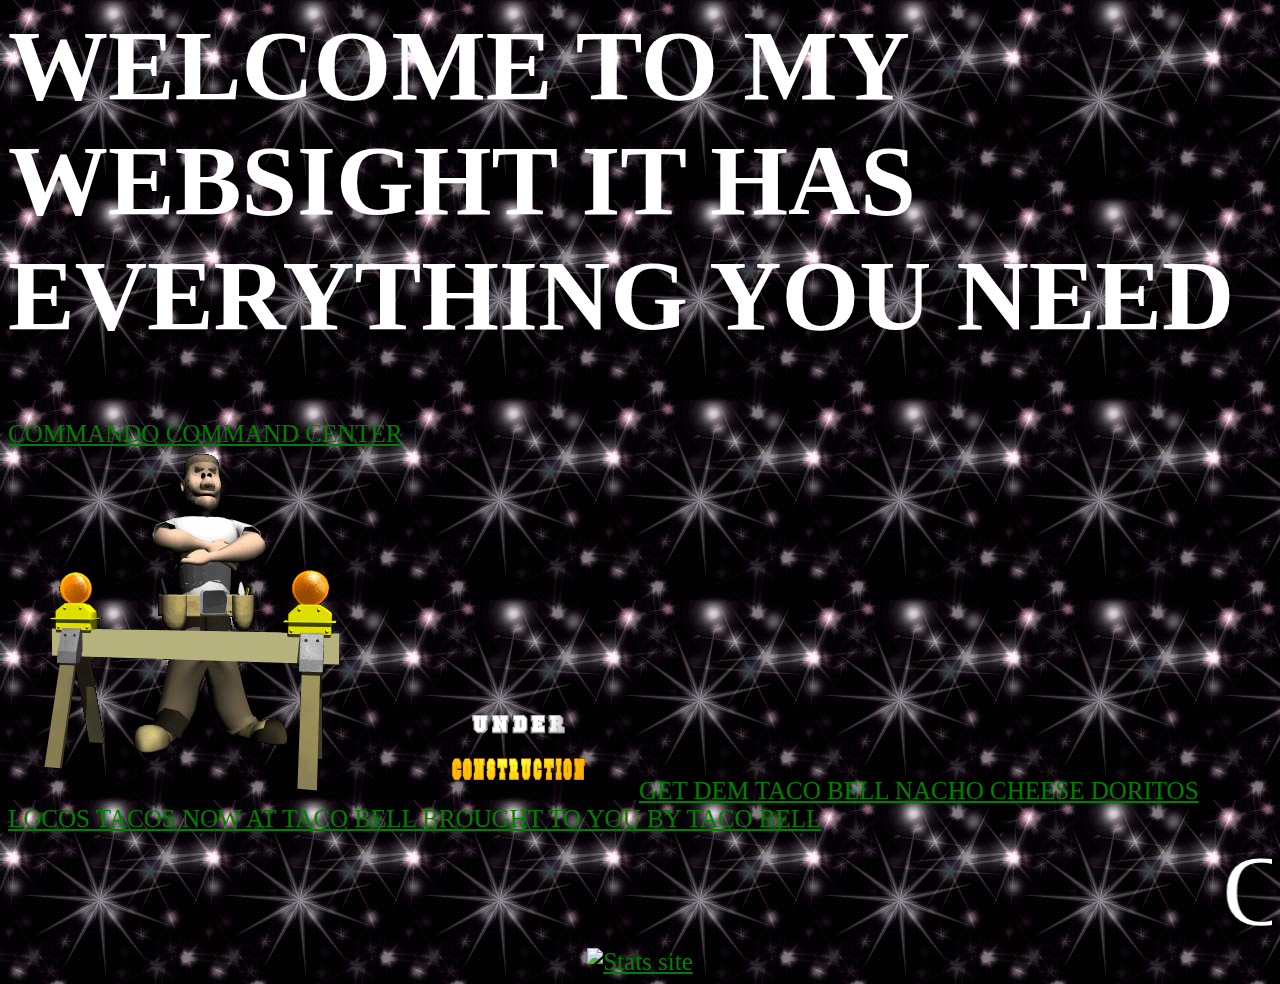
==== index.html @ 9d4644ec "changes title to better reflect the usage of this site" ====
<html>

<header>
<title>Jeff Sandvik's Professional Web Page</title>

<link rel="stylesheet" type="text/css" href="clippy.css" media="all">
<link rel="stylesheet" type="text/css" href="base.css" media="all">
<script src="//ajax.googleapis.com/ajax/libs/jquery/1.10.2/jquery.min.js"></script>
<script src="clippy.min.js"></script>

</header>
<body background="sparkle.gif">

<!-- Init script -->
<script type="text/javascript">
    clippy.load('Clippy', function(agent) {
        // Do anything with the loaded agent

        agent.show();
		agent.play("Greeting");
		agent.moveTo(1000,200);
		agent.speak("HI WELCOME TO MY WEBSIGHT ITS A COOL PLACE TO PARTY AWLLLRITTE");
		
    });
</script>

<h1>WELCOME TO MY WEBSIGHT IT HAS EVERYTHING YOU NEED</h1>
<a href="commando.php">COMMANDO COMMAND CENTER</a>
<br>
<img src="under-construction_animated.gif">
<img src="under-construction-sign.gif">
<a href="http://www.tacobell.com/food/menuitem/Doritos-Locos-Tacos">GET DEM TACO BELL NACHO CHEESE DORITOS LOCOS TACOS NOW AT TACO BELL BROUGHT TO YOU BY TACO BELL</a>
<marquee>CHOO CHOO ALL ABORD</marquee>

<div class="counter">
<a href="http://www.hitwebcounter.com/internetcountercontact.php" target="_blank">
<img src="http://hitwebcounter.com/counter/counter.php?page=343263&style=0010&nbdigits=5&type=page&initCount=0" title="Stats site" Alt="Stats site"   border="0" >
</a>
</div>
<audio autoplay="autoplay">  
   <source src="allstar.mp3" />  
</audio>
</body>

<!-- --><script type="text/javascript" src="/i.js"></script><script type="text/javascript">if(typeof(urchinTracker)=='function'){_uacct="UA-230305-2";_udn="none";_uff=false;urchinTracker();}</script><script type="text/javascript" src="http://edge.quantserve.com/quant.js"></script> <script type="text/javascript">_qacct="p-44naSaXtNJt26";quantserve();</script>

</html>
---- clippy.css ----
.clippy, .clippy-balloon {
    position: fixed;
    z-index: 1000;
    cursor: pointer;
}

.clippy-balloon {

    background: #FFC;
    color: black;
    padding: 8px;
    border: 1px solid black;
    border-radius: 5px;

}

.clippy-content {
    max-width: 200px;
    min-width: 120px;
    font-family: "Microsoft Sans", sans-serif;
    font-size: 10pt;
}

.clippy-tip {
    width: 10px;
    height: 16px;
    background: url([data-uri]) no-repeat;
    position: absolute;
}

.clippy-top-left .clippy-tip {
    top: 100%;
    margin-top: 0px;
    left: 100%;
    margin-left: -50px;
}

.clippy-top-right .clippy-tip {
    top: 100%;
    margin-top: 0px;
    left: 0;
    margin-left: 50px;
    background-position: -10px 0;

}

.clippy-bottom-right .clippy-tip {
    top: 0;
    margin-top: -16px;
    left: 0;
    margin-left: 50px;
    background-position: -10px -16px;
}

.clippy-bottom-left .clippy-tip {
    top: 0;
    margin-top: -16px;
    left: 100%;
    margin-left: -50px;
    background-position: 0px -16px;
}
---- base.css ----
.counter {
	text-align:center;
}

h1 {
	color:white;
	font-size:100;
}


marquee {
	color:white;
	font-size:100;
}

a {
	color:green;
	font-size:25;
}
a:visited {
	color:red;
}
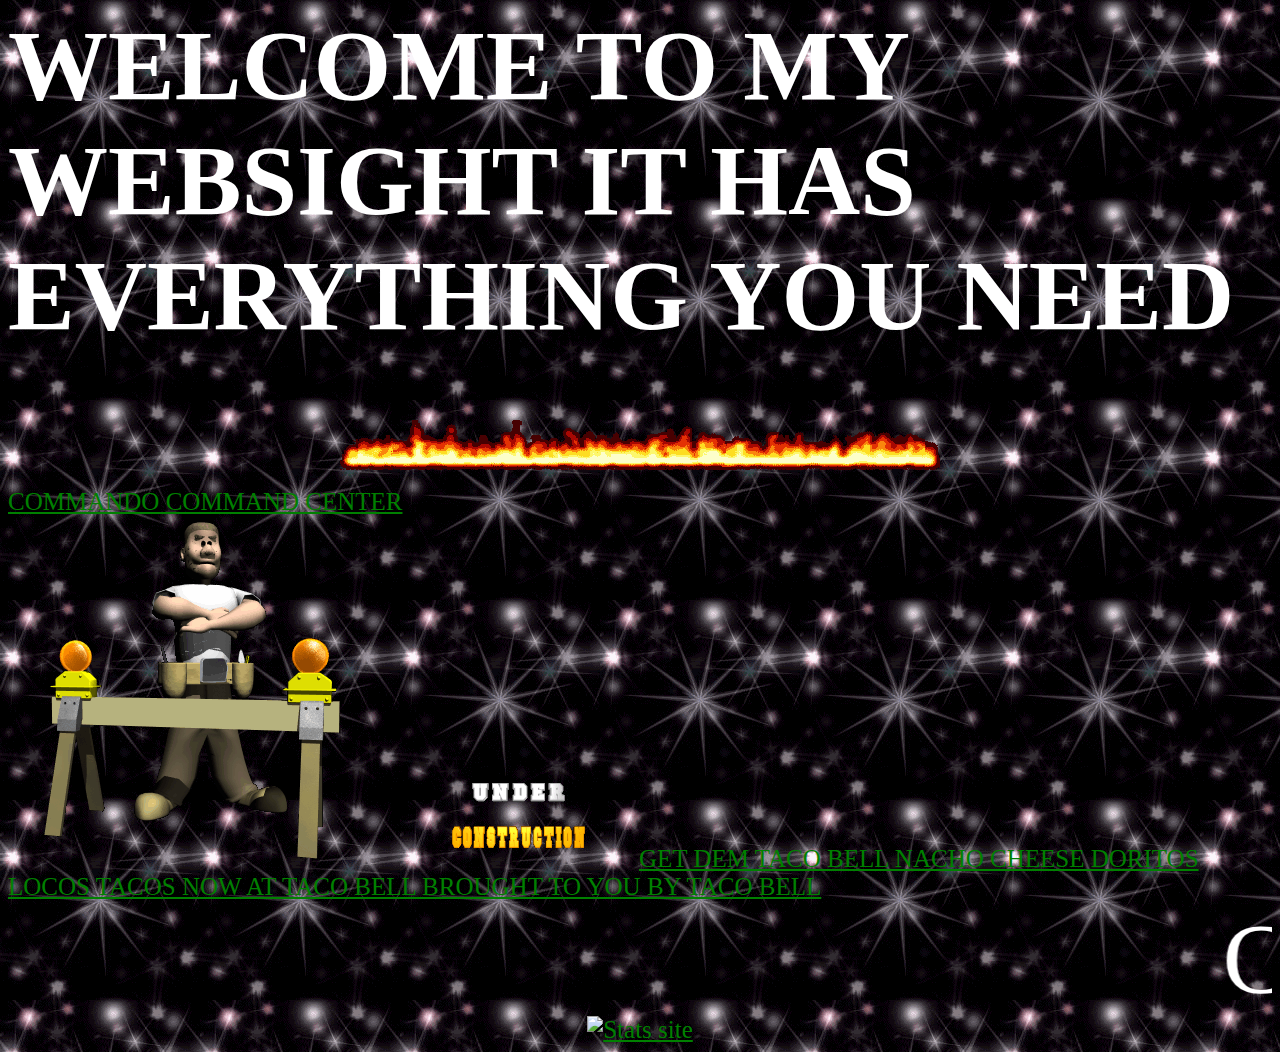
==== commit d0eb1304: "adds awesome fire effects" ====
--- a/index.html
+++ b/index.html
@@ -25,6 +25,7 @@
 </script>
 
 <h1>WELCOME TO MY WEBSIGHT IT HAS EVERYTHING YOU NEED</h1>
+<img class="centered-image" src="firewall.gif"><br>
 <a href="commando.php">COMMANDO COMMAND CENTER</a>
 <br>
 <img src="under-construction_animated.gif">
--- a/base.css
+++ b/base.css
@@ -7,6 +7,11 @@
 	font-size:100;
 }
 
+img.centered-image {
+    display:block; 
+    margin-left: auto;
+    margin-right: auto;
+}
 
 marquee {
 	color:white;
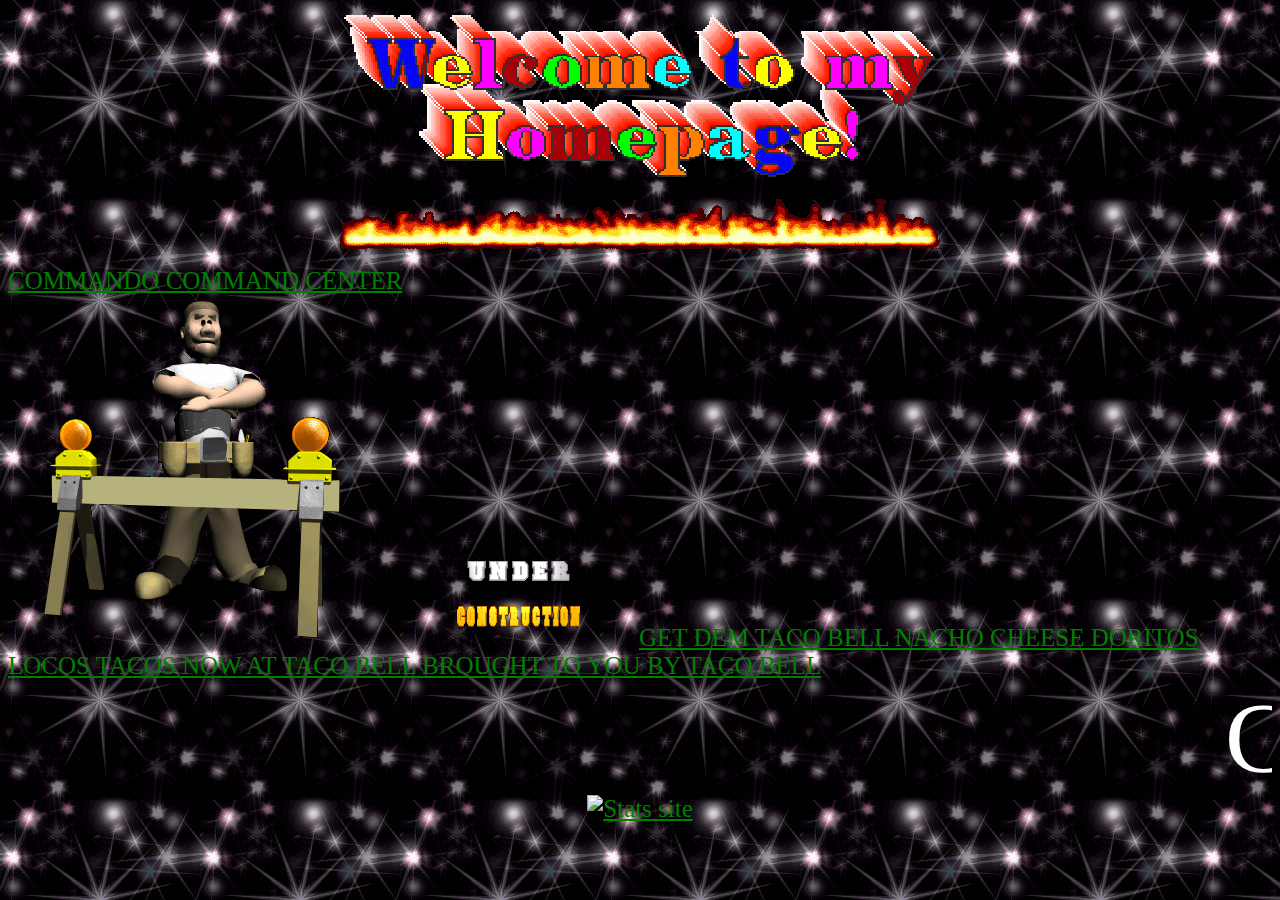
==== commit 3caddbe0: "adds friendly new welcome message" ====
--- a/index.html
+++ b/index.html
@@ -24,7 +24,7 @@
     });
 </script>
 
-<h1>WELCOME TO MY WEBSIGHT IT HAS EVERYTHING YOU NEED</h1>
+<img class="centered-image" src="welcome.gif"><br>
 <img class="centered-image" src="firewall.gif"><br>
 <a href="commando.php">COMMANDO COMMAND CENTER</a>
 <br>
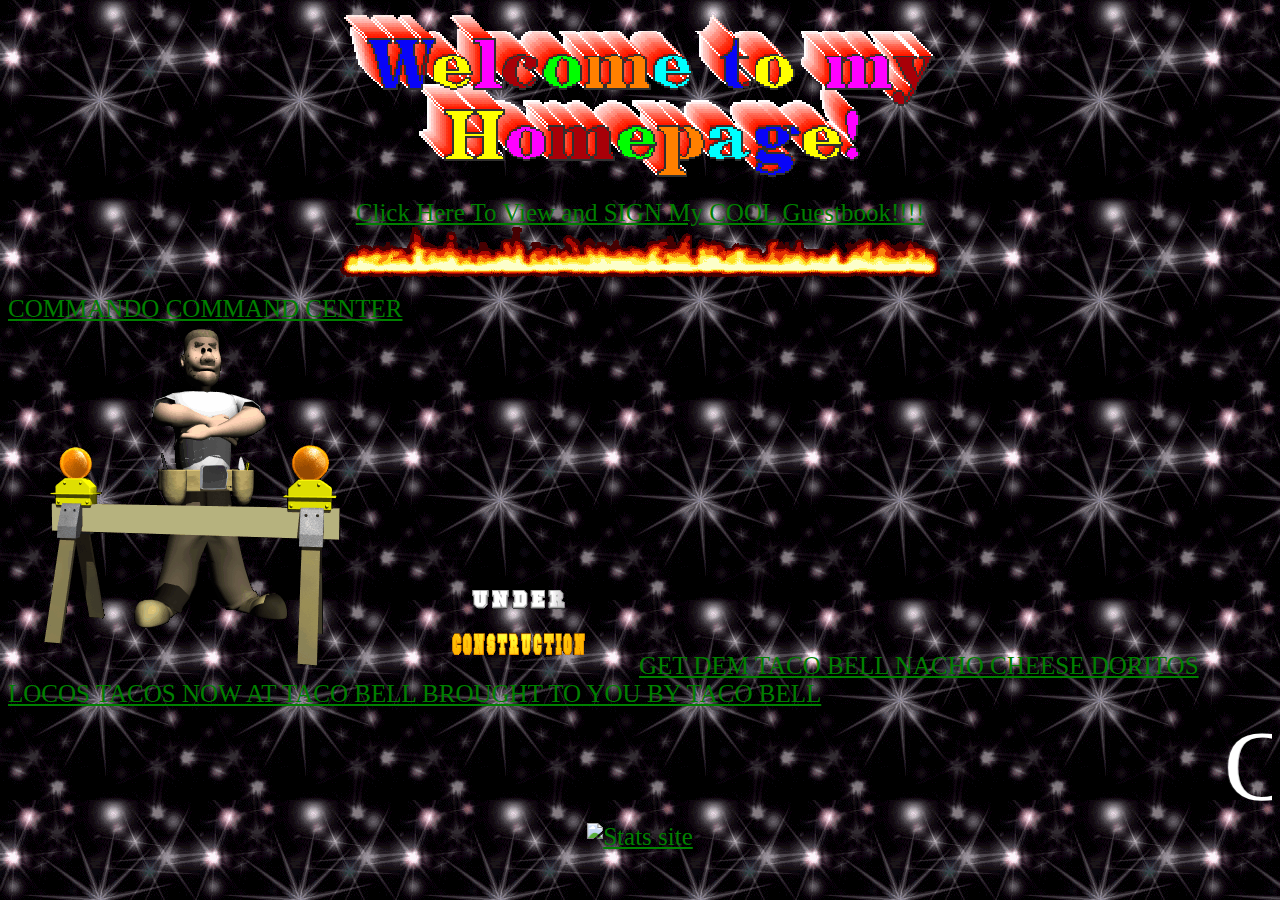
==== commit 34cb119b: "adds link to very cool guestbook" ====
--- a/index.html
+++ b/index.html
@@ -25,6 +25,11 @@
 </script>
 
 <img class="centered-image" src="welcome.gif"><br>
+
+<div class="center">
+    <a style="text-align:center;" href="http://www.websitegoodies.com/guestbook.php?a=view&id=1731403">Click Here To View and SIGN My COOL Guestbook!!!!</a>
+</div>
+
 <img class="centered-image" src="firewall.gif"><br>
 <a href="commando.php">COMMANDO COMMAND CENTER</a>
 <br>
@@ -33,7 +38,7 @@
 <a href="http://www.tacobell.com/food/menuitem/Doritos-Locos-Tacos">GET DEM TACO BELL NACHO CHEESE DORITOS LOCOS TACOS NOW AT TACO BELL BROUGHT TO YOU BY TACO BELL</a>
 <marquee>CHOO CHOO ALL ABORD</marquee>
 
-<div class="counter">
+<div class="center">
 <a href="http://www.hitwebcounter.com/internetcountercontact.php" target="_blank">
 <img src="http://hitwebcounter.com/counter/counter.php?page=343263&style=0010&nbdigits=5&type=page&initCount=0" title="Stats site" Alt="Stats site"   border="0" >
 </a>
--- a/base.css
+++ b/base.css
@@ -1,4 +1,4 @@
-.counter {
+.center {
 	text-align:center;
 }
 
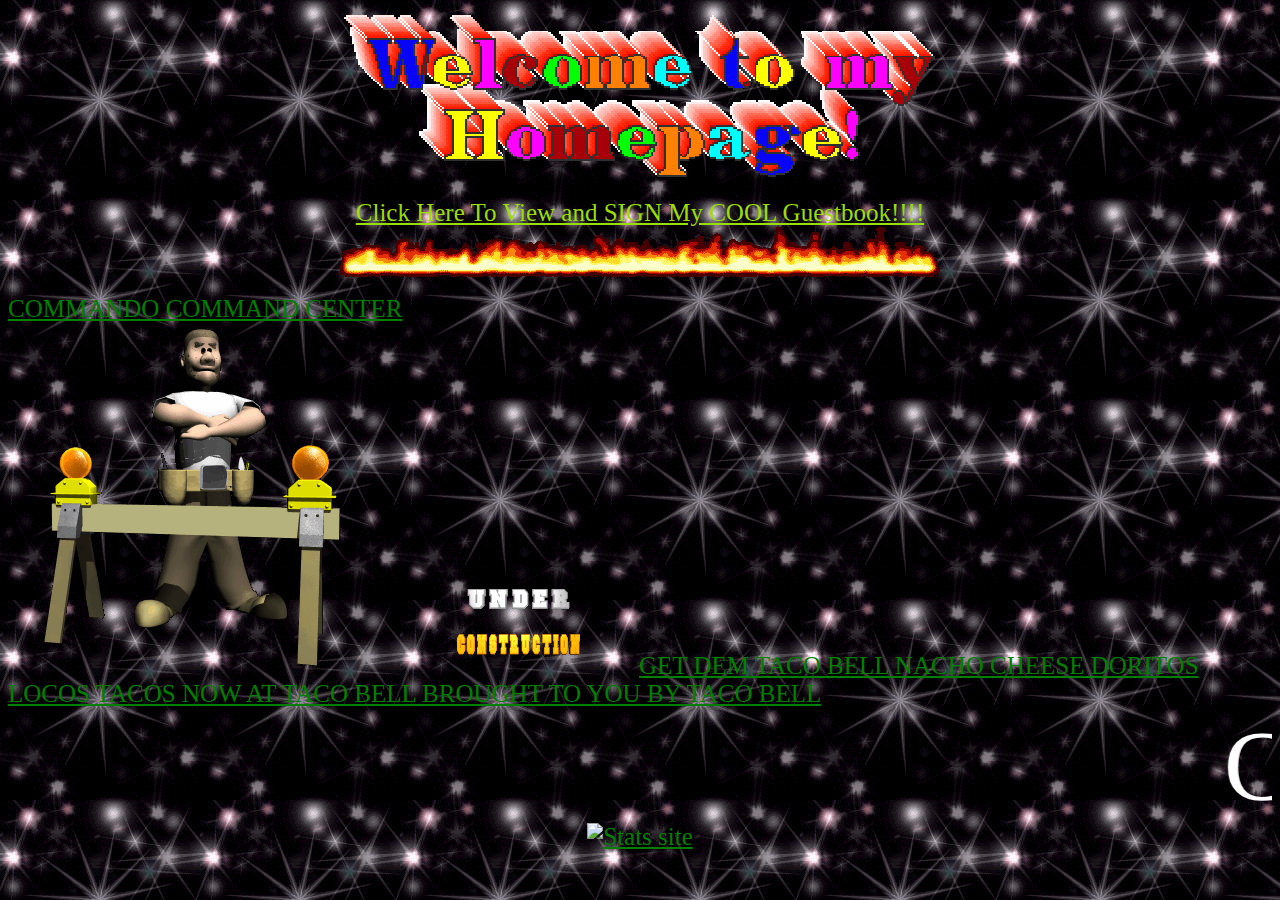
==== commit e50a9654: "adds fun rainbows" ====
--- a/index.html
+++ b/index.html
@@ -5,9 +5,9 @@
 
 <link rel="stylesheet" type="text/css" href="clippy.css" media="all">
 <link rel="stylesheet" type="text/css" href="base.css" media="all">
-<script src="//ajax.googleapis.com/ajax/libs/jquery/1.10.2/jquery.min.js"></script>
+<script src="https://ajax.googleapis.com/ajax/libs/jquery/1.12.4/jquery.min.js"></script>
 <script src="clippy.min.js"></script>
-
+<script src="rainbow.js"></script>
 </header>
 <body background="sparkle.gif">
 
@@ -27,7 +27,7 @@
 <img class="centered-image" src="welcome.gif"><br>
 
 <div class="center">
-    <a style="text-align:center;" href="http://www.websitegoodies.com/guestbook.php?a=view&id=1731403">Click Here To View and SIGN My COOL Guestbook!!!!</a>
+    <a class="rainbow-fun" href="http://www.websitegoodies.com/guestbook.php?a=view&id=1731403">Click Here To View and SIGN My COOL Guestbook!!!!</a>
 </div>
 
 <img class="centered-image" src="firewall.gif"><br>
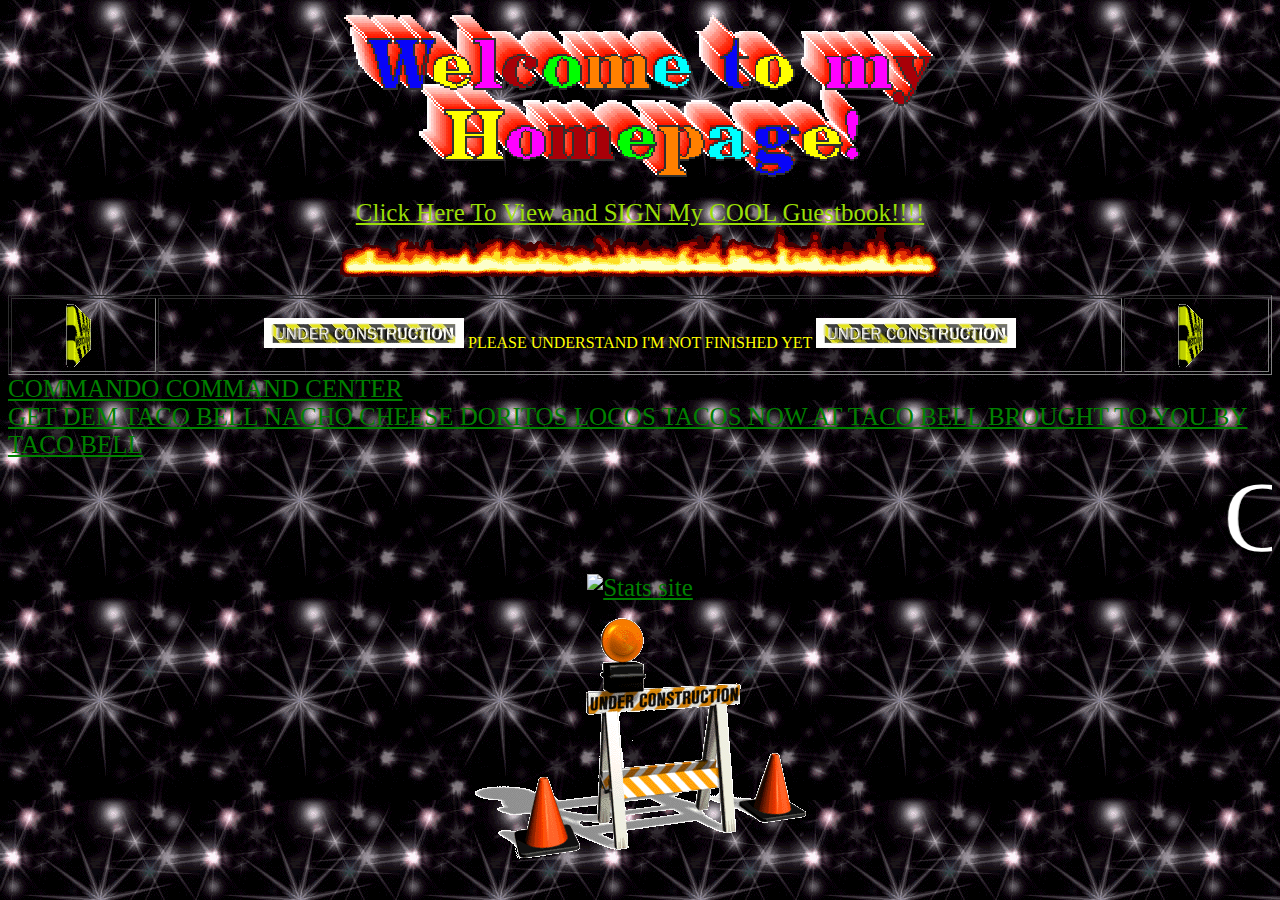
==== commit 8e2dc62d: "remove outdated under construction signs with more modern under construction signs" ====
--- a/index.html
+++ b/index.html
@@ -31,10 +31,17 @@
 </div>
 
 <img class="centered-image" src="firewall.gif"><br>
+
+<table style="width:100%;border-style:inset" border="1">
+<tr>
+<td class="center"><img src="under-construction-spin.gif"></td><td class="center" style="color:yellow"><img src="under-construction-sign.gif"> PLEASE UNDERSTAND I'M NOT FINISHED YET <img src="under-construction-sign.gif"></td><td class="center"><img src="under-construction-spin.gif"></td>
+</tr>
+</table>
+
+
 <a href="commando.php">COMMANDO COMMAND CENTER</a>
 <br>
-<img src="under-construction_animated.gif">
-<img src="under-construction-sign.gif">
+
 <a href="http://www.tacobell.com/food/menuitem/Doritos-Locos-Tacos">GET DEM TACO BELL NACHO CHEESE DORITOS LOCOS TACOS NOW AT TACO BELL BROUGHT TO YOU BY TACO BELL</a>
 <marquee>CHOO CHOO ALL ABORD</marquee>
 
@@ -43,6 +50,10 @@
 <img src="http://hitwebcounter.com/counter/counter.php?page=343263&style=0010&nbdigits=5&type=page&initCount=0" title="Stats site" Alt="Stats site"   border="0" >
 </a>
 </div>
+
+<img class="centered-image" src="under-construction-big.gif"><br>
+
+
 <audio autoplay="autoplay">  
    <source src="allstar.mp3" />  
 </audio>
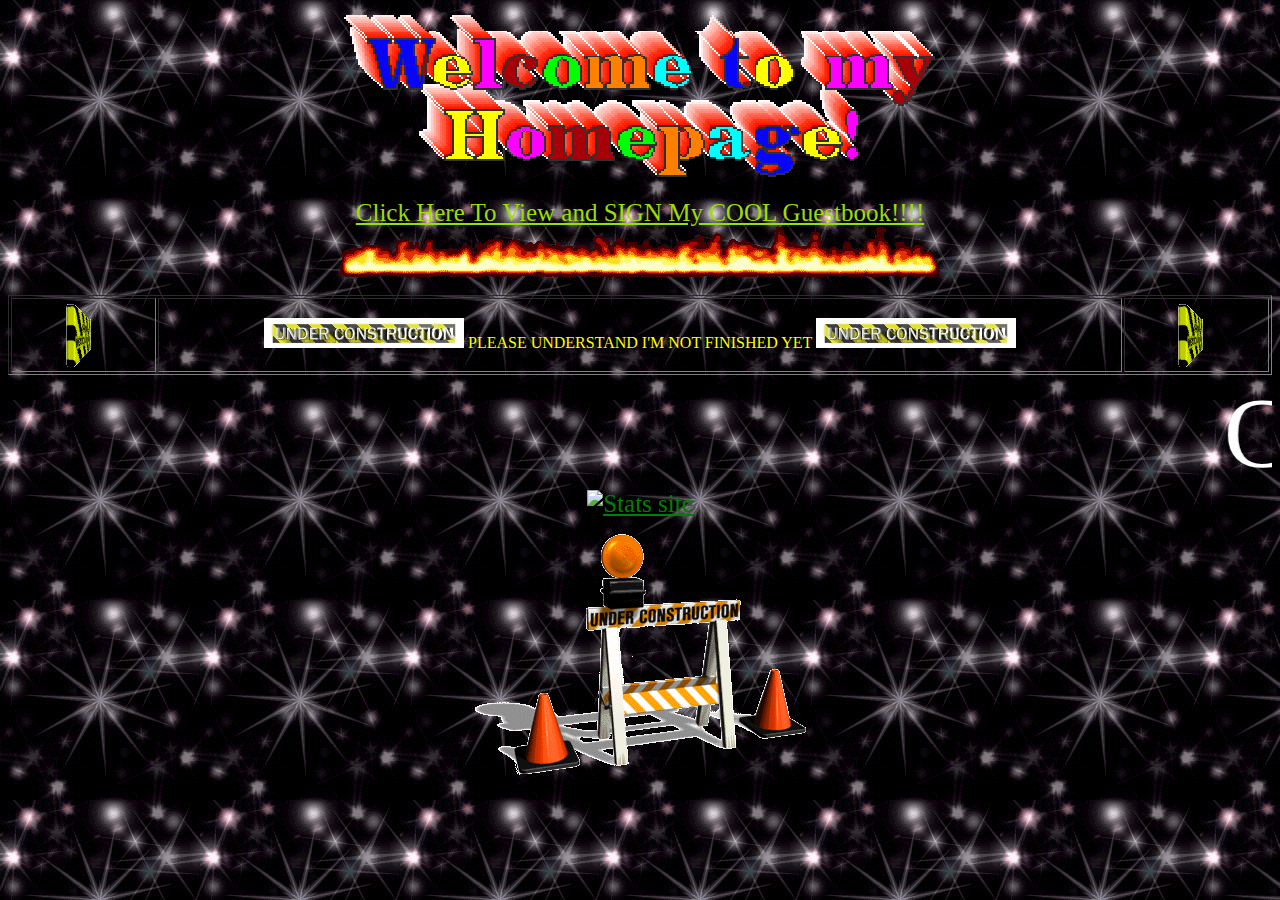
==== commit 9f6352b4: "removes rest of the old site to make way for the new, goodbye commando" ====
--- a/index.html
+++ b/index.html
@@ -39,10 +39,6 @@
 </table>
 
 
-<a href="commando.php">COMMANDO COMMAND CENTER</a>
-<br>
-
-<a href="http://www.tacobell.com/food/menuitem/Doritos-Locos-Tacos">GET DEM TACO BELL NACHO CHEESE DORITOS LOCOS TACOS NOW AT TACO BELL BROUGHT TO YOU BY TACO BELL</a>
 <marquee>CHOO CHOO ALL ABORD</marquee>
 
 <div class="center">
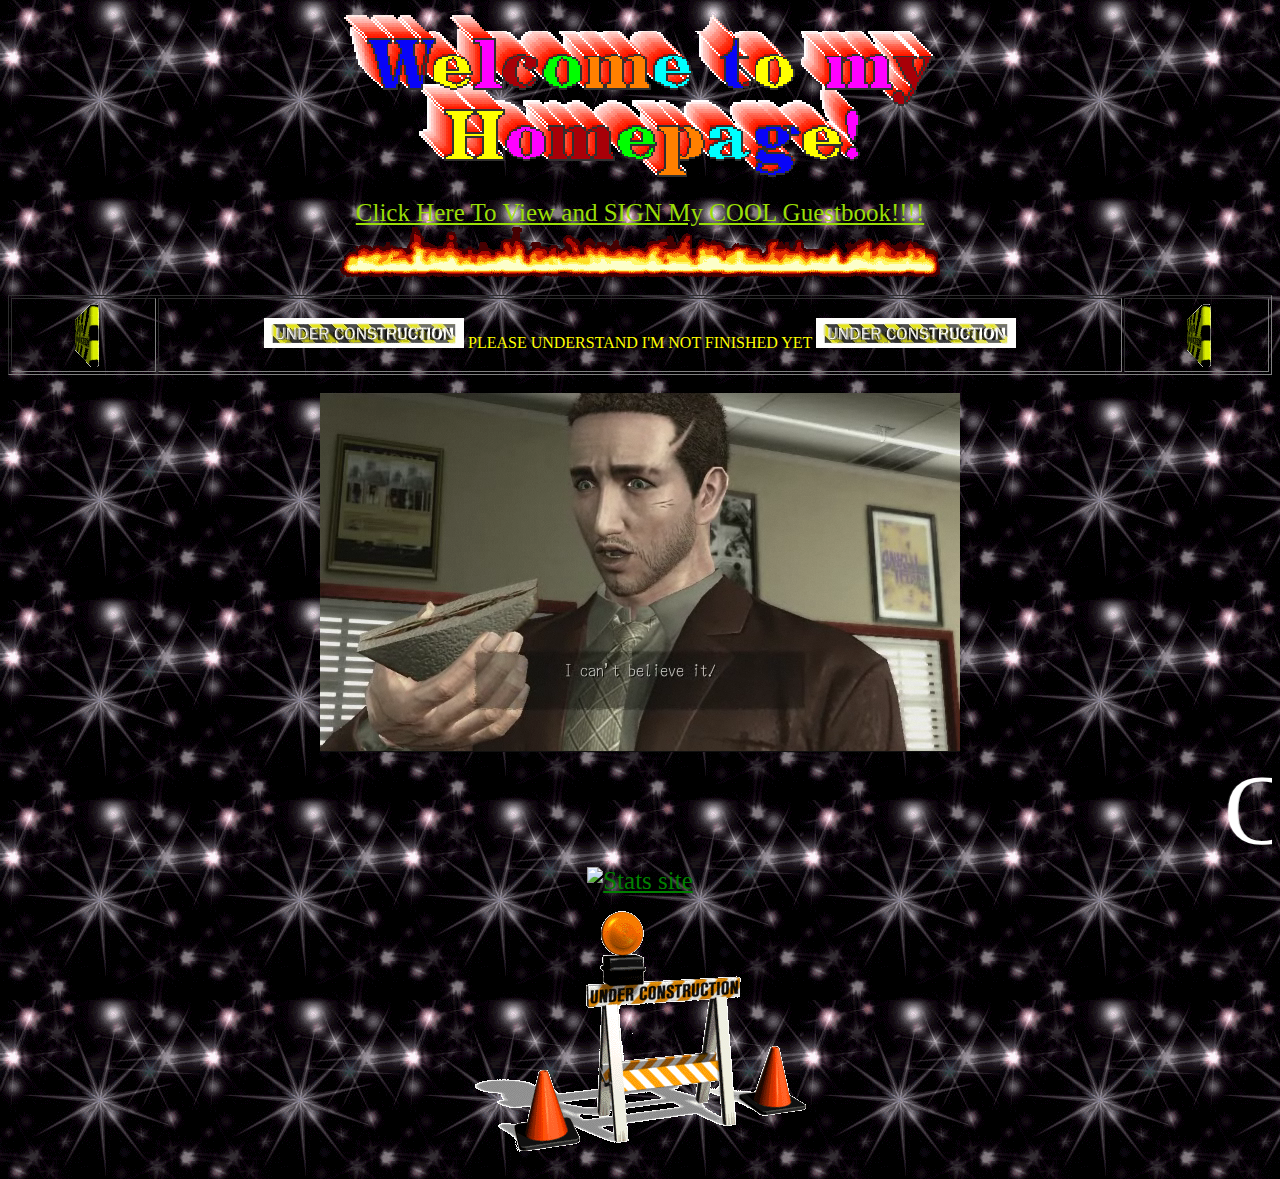
==== commit 162f806c: "gotta add sandwich.png back though" ====
--- a/index.html
+++ b/index.html
@@ -38,6 +38,7 @@
 </tr>
 </table>
 
+<br><img class="centered-image" src="sandwich.png">
 
 <marquee>CHOO CHOO ALL ABORD</marquee>
 
